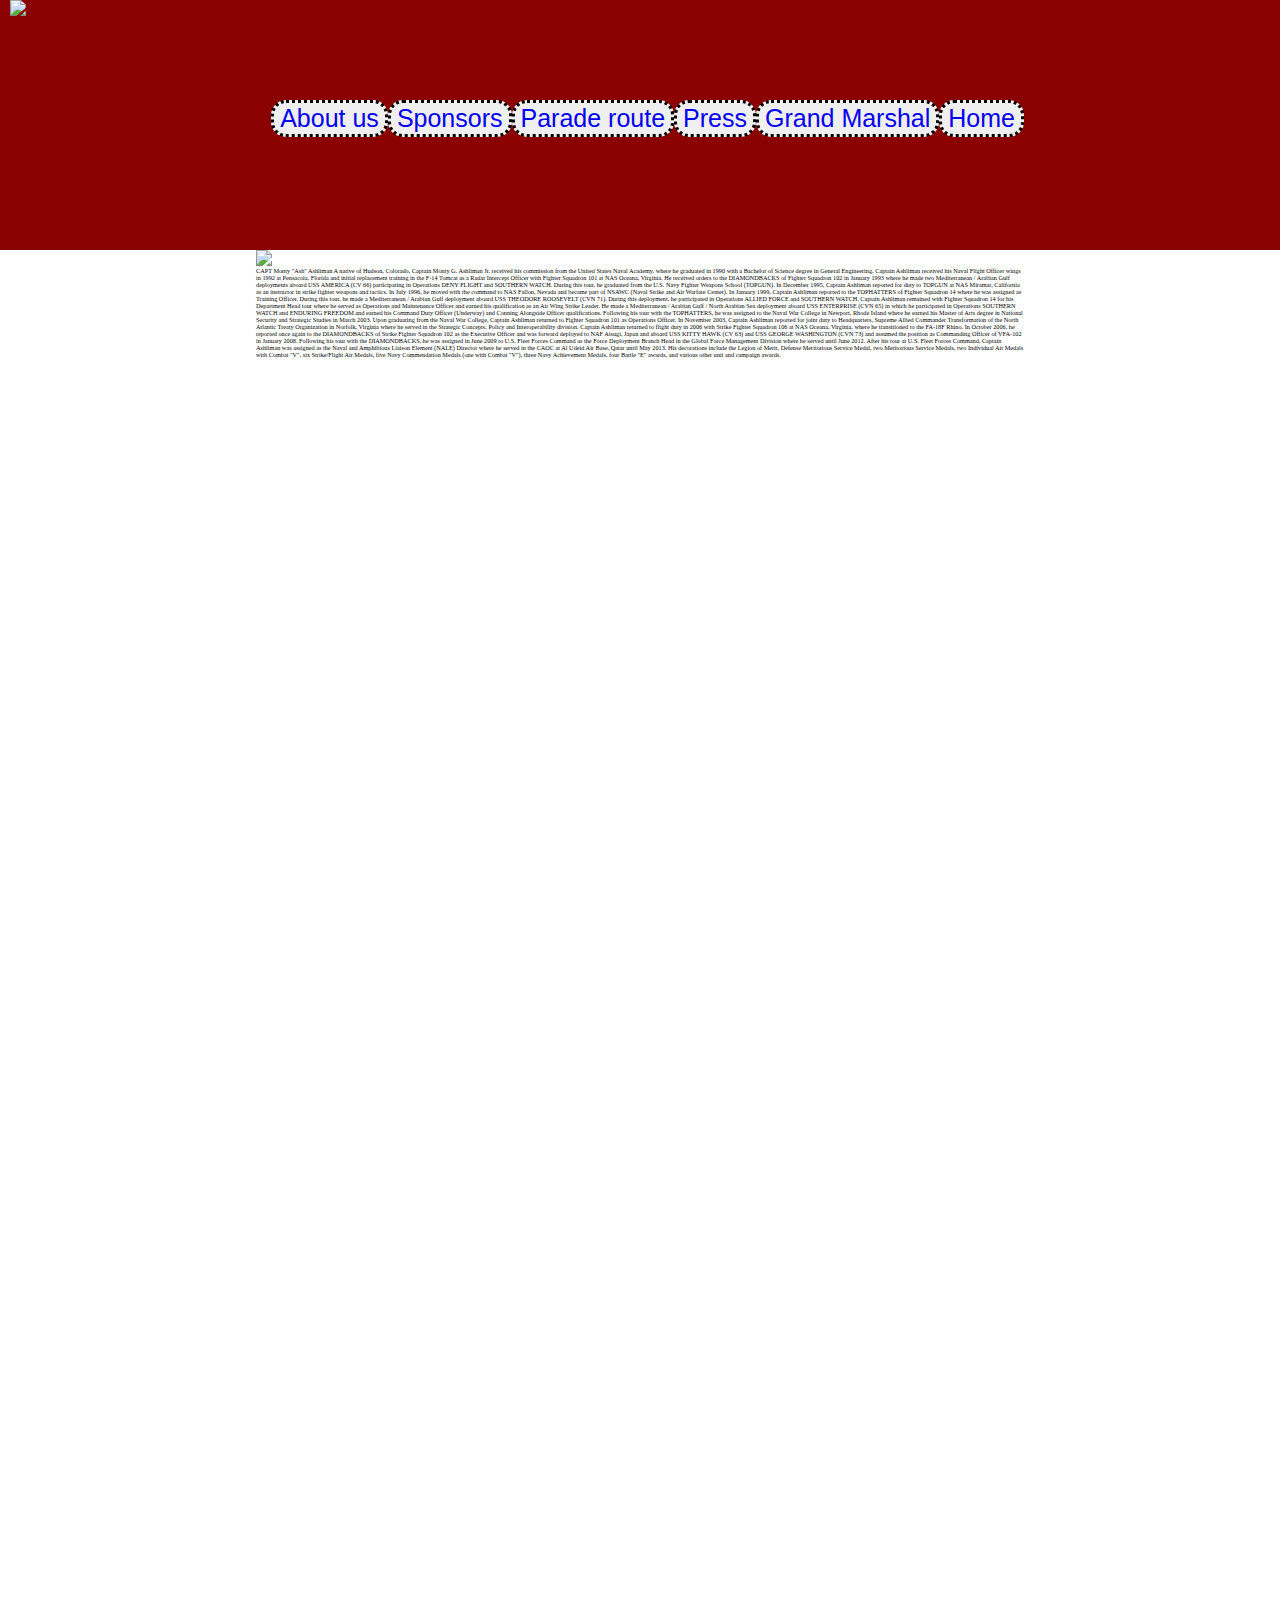
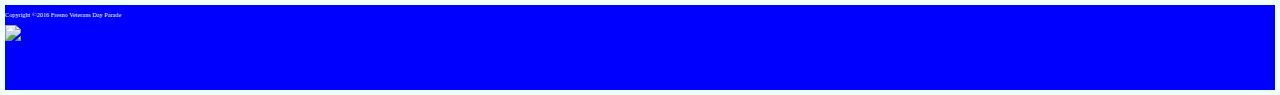
==== grandmarshal.html @ 9faf9f10 "push before lunch" ====
<!DOCTYPE html>
<html lang="en">
  <head>
      <meta charset="utf-8">
      <meta name="viewport" content="width=device-width, initial-scale=1"/>
    <link rel="stylesheet" href="css/style.css"/>
     <title>FresnoVDP</title>
  </head>
     <!---header start--->
     <body>
     <header>
      <img src="http://i.imgur.com/6Y5HglX.png">
       <nav>
        <ul> 
            <button><li><a href='http://www.fresnovdp.org/index.php'>Home</a></li></button>
            
            <button><li><a href='http://www.fresnovdp.org/grandmarshal.php'>Grand Marshal</a></li></button>
            
            <button> <li><a href='http://www.fresnovdp.org/press.php'>Press </a></li></button>
            
            <button> <li><a href='http://www.fresnovdp.org/route.php'>Parade route</a></li></button>
            
            <button><li><a href='http://www.fresnovdp.org/sponsors.php'>Sponsors</a></li></button>
            
            <button><li><a href='http://www.fresnovdp.org/about.php'>About us</a></li></button>  
          </ul>
        </nav>    
     </header>
       <!---start main--->
     <main>
         <section>
          
           <img  src="http://i.imgur.com/uiTpFuk.jpg?1">
         </section>
         CAPT Monty "Ash" Ashliman
A native of Hudson, Colorado, Captain Monty G. Ashliman Jr. received his commission from the United States Naval Academy, where he graduated in 1990 with a Bachelor of Science degree in General Engineering.
Captain Ashliman received his Naval Flight Officer wings in 1992 at Pensacola, Florida and initial replacement training in the F-14 Tomcat as a Radar Intercept Officer with Fighter Squadron 101 at NAS Oceana, Virginia. He received orders to the DIAMONDBACKS of Fighter Squadron 102 in January 1993 where he made two Mediterranean / Arabian Gulf deployments aboard USS AMERICA (CV 66) participating in Operations DENY FLIGHT and SOUTHERN WATCH. During this tour, he graduated from the U.S. Navy Fighter Weapons School (TOPGUN). In December 1995, Captain Ashliman reported for duty to TOPGUN at NAS Miramar, California as an instructor in strike fighter weapons and tactics. In July 1996, he moved with the command to NAS Fallon, Nevada and became part of NSAWC (Naval Strike and Air Warfare Center).
In January 1999, Captain Ashliman reported to the TOPHATTERS of Fighter Squadron 14 where he was assigned as Training Officer. During this tour, he made a Mediterranean / Arabian Gulf deployment aboard USS THEODORE ROOSEVELT (CVN 71). During this deployment, he participated in Operations ALLIED FORCE and SOUTHERN WATCH.
Captain Ashliman remained with Fighter Squadron 14 for his Department Head tour where he served as Operations and Maintenance Officer and earned his qualification as an Air Wing Strike Leader. He made a Mediterranean / Arabian Gulf / North Arabian Sea deployment aboard USS ENTERPRISE (CVN 65) in which he participated in Operations SOUTHERN WATCH and ENDURING FREEDOM and earned his Command Duty Officer (Underway) and Conning Alongside Officer qualifications.
Following his tour with the TOPHATTERS, he was assigned to the Naval War College in Newport, Rhode Island where he earned his Master of Arts degree in National Security and Strategic Studies in March 2003. Upon graduating from the Naval War College, Captain Ashliman returned to Fighter Squadron 101 as Operations Officer. In November 2003, Captain Ashliman reported for joint duty to Headquarters, Supreme Allied Commander Transformation of the North Atlantic Treaty Organization in Norfolk, Virginia where he served in the Strategic Concepts, Policy and Interoperability division.
Captain Ashliman returned to flight duty in 2006 with Strike Fighter Squadron 106 at NAS Oceana, Virginia, where he transitioned to the FA-18F Rhino. In October 2006, he reported once again to the DIAMONDBACKS of Strike Fighter Squadron 102 as the Executive Officer and was forward deployed to NAF Atsugi, Japan and aboard USS KITTY HAWK (CV 63) and USS GEORGE WASHINGTON (CVN 73) and assumed the position as Commanding Officer of VFA-102 in January 2008.
Following his tour with the DIAMONDBACKS, he was assigned in June 2009 to U.S. Fleet Forces Command as the Force Deployment Branch Head in the Global Force Management Division where he served until June 2012. After his tour at U.S. Fleet Forces Command, Captain Ashliman was assigned as the Naval and Amphibious Liaison Element (NALE) Director where he served in the CAOC at Al Udeid Air Base, Qatar until May 2013.
His decorations include the Legion of Merit, Defense Meritorious Service Medal, two Meritorious Service Medals, two Individual Air Medals with Combat "V", six Strike/Flight Air Medals, five Navy Commendation Medals (one with Combat "V"), three Navy Achievement Medals, four Battle "E" awards, and various other unit and campaign awards.
         
        <section>
          <article>
              
          </article>
           
        </section>
         
              
     </main>
        <footer>
           <p>Copyright &copy;2016 Fresno Veterans Day Parade</p>
            <img src="http://i.imgur.com/GIsttS5.png">
        </footer>
         
</body>
   
    
</html>
---- css/style.css ----
html, body{
    margin: 0;
    padding: 0;
    font-size: 62.5%;
}
body{
    box-sizing: border-box;
    margin: 0;
    padding: 0;
    width: 100%;
    height: 100%;
    background-image:url(http://i.imgur.com/INvgDlF.jpg);    
}

header{
    background-color:darkred;
    margin: 0;
    padding: 0;
    width:100%;
    height:250px;
}
header img{
    margin-left: 10px;
    float:left;
}
nav{
    padding-top: 100px;
    width: 80%;
    height: 105px;
    font-size: 15px;
    text-align: center;
    
}

nav ul{
    margin:0 auto;
    padding:0;
    width:100%;
    height:100px;
    list-style: none;
}

nav>ul>li{
    margin: 0;
    padding:0;
    width: calc(100%/6);
    display: inline-block;
}
nav ul li a{
    text-decoration: none;
    
}
main{
    margin: 0 auto;
    padding: 0;
    width:60%;
    height:650px;
}
main>section>img{
    margin: 0;
    padding: 0;
   

    
    
    
}
div{
    display:inline-block;
    margin: 0;
    padding: 0;
    color: palegoldenrod;
    float: right;
    border: solid 10px;
    font-size: 16px;
    
}
#section2{
    background-color: white;
    display: block;
    border:solid 10px;
    border-radius: 5%;
    color: red;
    margin: 10px;
    height:1000px; 
    padding: 0;
    width: 75%;
    margin-left: 160px;
    
    
    
     
}
#sec2ul{
    font-size: 20px
}
#section2_img{
    border-radius: 95px;
    margin: 50px
    
}
button{
    float: right;
    font-size: 25px;
    border: dotted ;
    border-radius: 15px;
    
    
}
footer{
    height:85px; 
    margin-top:70rem;
    border: solid 5px;
    color: azure;
    background-color: blue
    
}
#credimg{
    float: right
}
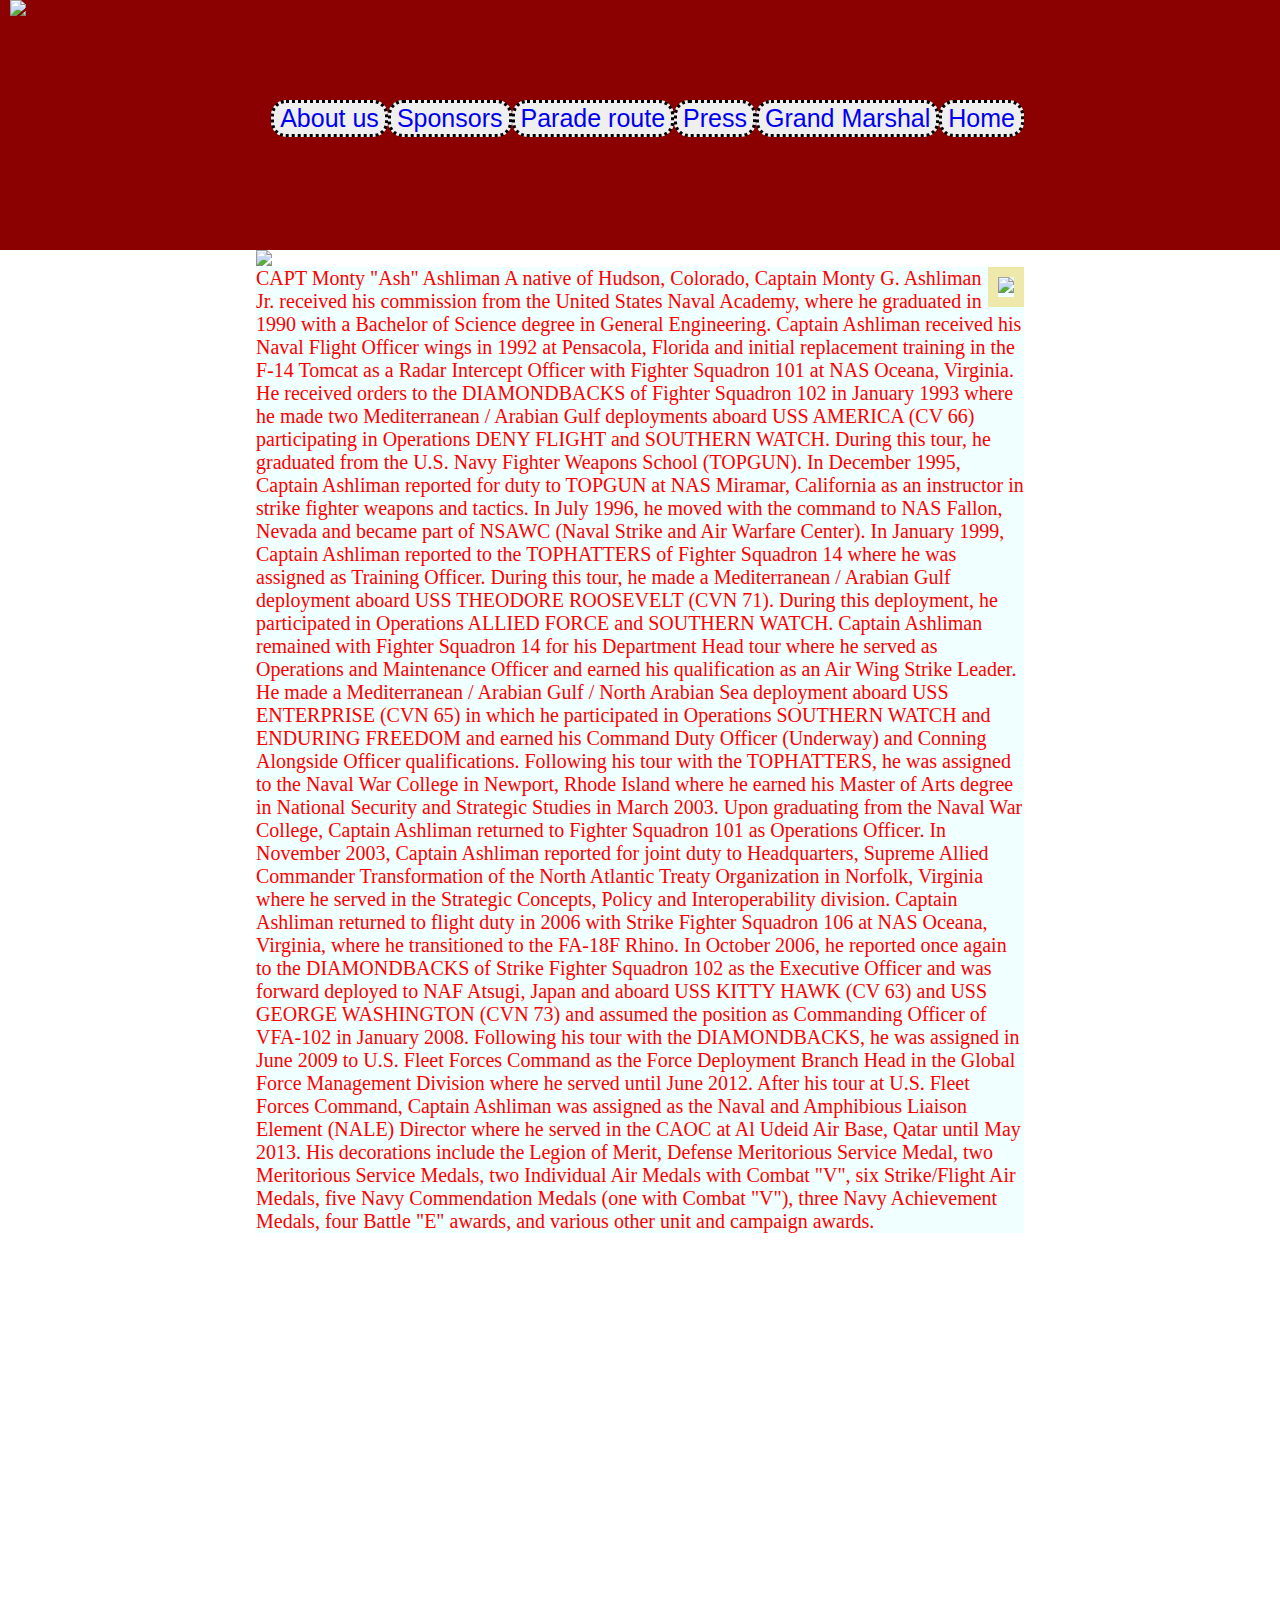
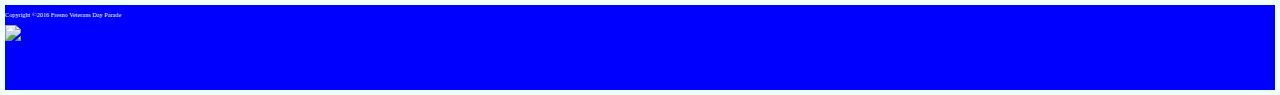
==== commit 1af153f5: "lunch push" ====
--- a/grandmarshal.html
+++ b/grandmarshal.html
@@ -4,6 +4,7 @@
       <meta charset="utf-8">
       <meta name="viewport" content="width=device-width, initial-scale=1"/>
     <link rel="stylesheet" href="css/style.css"/>
+    <a href="grandmarshal.html"></a>
      <title>FresnoVDP</title>
   </head>
      <!---header start--->
@@ -27,12 +28,24 @@
         </nav>    
      </header>
        <!---start main--->
+       
+
      <main>
+   
+        
          <section>
+                
+                
+           <img  src="http://i.imgur.com/uiTpFuk.jpg?1">
+           
           
-           <img  src="http://i.imgur.com/uiTpFuk.jpg?1">
          </section>
-         CAPT Monty "Ash" Ashliman
+             <div> <img src="http://i.imgur.com/VEbYdf8.jpg?1"></div>
+       
+         
+        <section id="grandmarsection">
+          <article>
+               CAPT Monty "Ash" Ashliman
 A native of Hudson, Colorado, Captain Monty G. Ashliman Jr. received his commission from the United States Naval Academy, where he graduated in 1990 with a Bachelor of Science degree in General Engineering.
 Captain Ashliman received his Naval Flight Officer wings in 1992 at Pensacola, Florida and initial replacement training in the F-14 Tomcat as a Radar Intercept Officer with Fighter Squadron 101 at NAS Oceana, Virginia. He received orders to the DIAMONDBACKS of Fighter Squadron 102 in January 1993 where he made two Mediterranean / Arabian Gulf deployments aboard USS AMERICA (CV 66) participating in Operations DENY FLIGHT and SOUTHERN WATCH. During this tour, he graduated from the U.S. Navy Fighter Weapons School (TOPGUN). In December 1995, Captain Ashliman reported for duty to TOPGUN at NAS Miramar, California as an instructor in strike fighter weapons and tactics. In July 1996, he moved with the command to NAS Fallon, Nevada and became part of NSAWC (Naval Strike and Air Warfare Center).
 In January 1999, Captain Ashliman reported to the TOPHATTERS of Fighter Squadron 14 where he was assigned as Training Officer. During this tour, he made a Mediterranean / Arabian Gulf deployment aboard USS THEODORE ROOSEVELT (CVN 71). During this deployment, he participated in Operations ALLIED FORCE and SOUTHERN WATCH.
@@ -41,9 +54,6 @@
 Captain Ashliman returned to flight duty in 2006 with Strike Fighter Squadron 106 at NAS Oceana, Virginia, where he transitioned to the FA-18F Rhino. In October 2006, he reported once again to the DIAMONDBACKS of Strike Fighter Squadron 102 as the Executive Officer and was forward deployed to NAF Atsugi, Japan and aboard USS KITTY HAWK (CV 63) and USS GEORGE WASHINGTON (CVN 73) and assumed the position as Commanding Officer of VFA-102 in January 2008.
 Following his tour with the DIAMONDBACKS, he was assigned in June 2009 to U.S. Fleet Forces Command as the Force Deployment Branch Head in the Global Force Management Division where he served until June 2012. After his tour at U.S. Fleet Forces Command, Captain Ashliman was assigned as the Naval and Amphibious Liaison Element (NALE) Director where he served in the CAOC at Al Udeid Air Base, Qatar until May 2013.
 His decorations include the Legion of Merit, Defense Meritorious Service Medal, two Meritorious Service Medals, two Individual Air Medals with Combat "V", six Strike/Flight Air Medals, five Navy Commendation Medals (one with Combat "V"), three Navy Achievement Medals, four Battle "E" awards, and various other unit and campaign awards.
-         
-        <section>
-          <article>
               
           </article>
            
--- a/css/style.css
+++ b/css/style.css
@@ -118,3 +118,13 @@
 #credimg{
     float: right
 }
+#grandmarsection{
+    margin: 0;
+    padding: 0;
+    
+    background-color: azure;
+    color: red;
+    font-size: 20px;
+    
+}
+
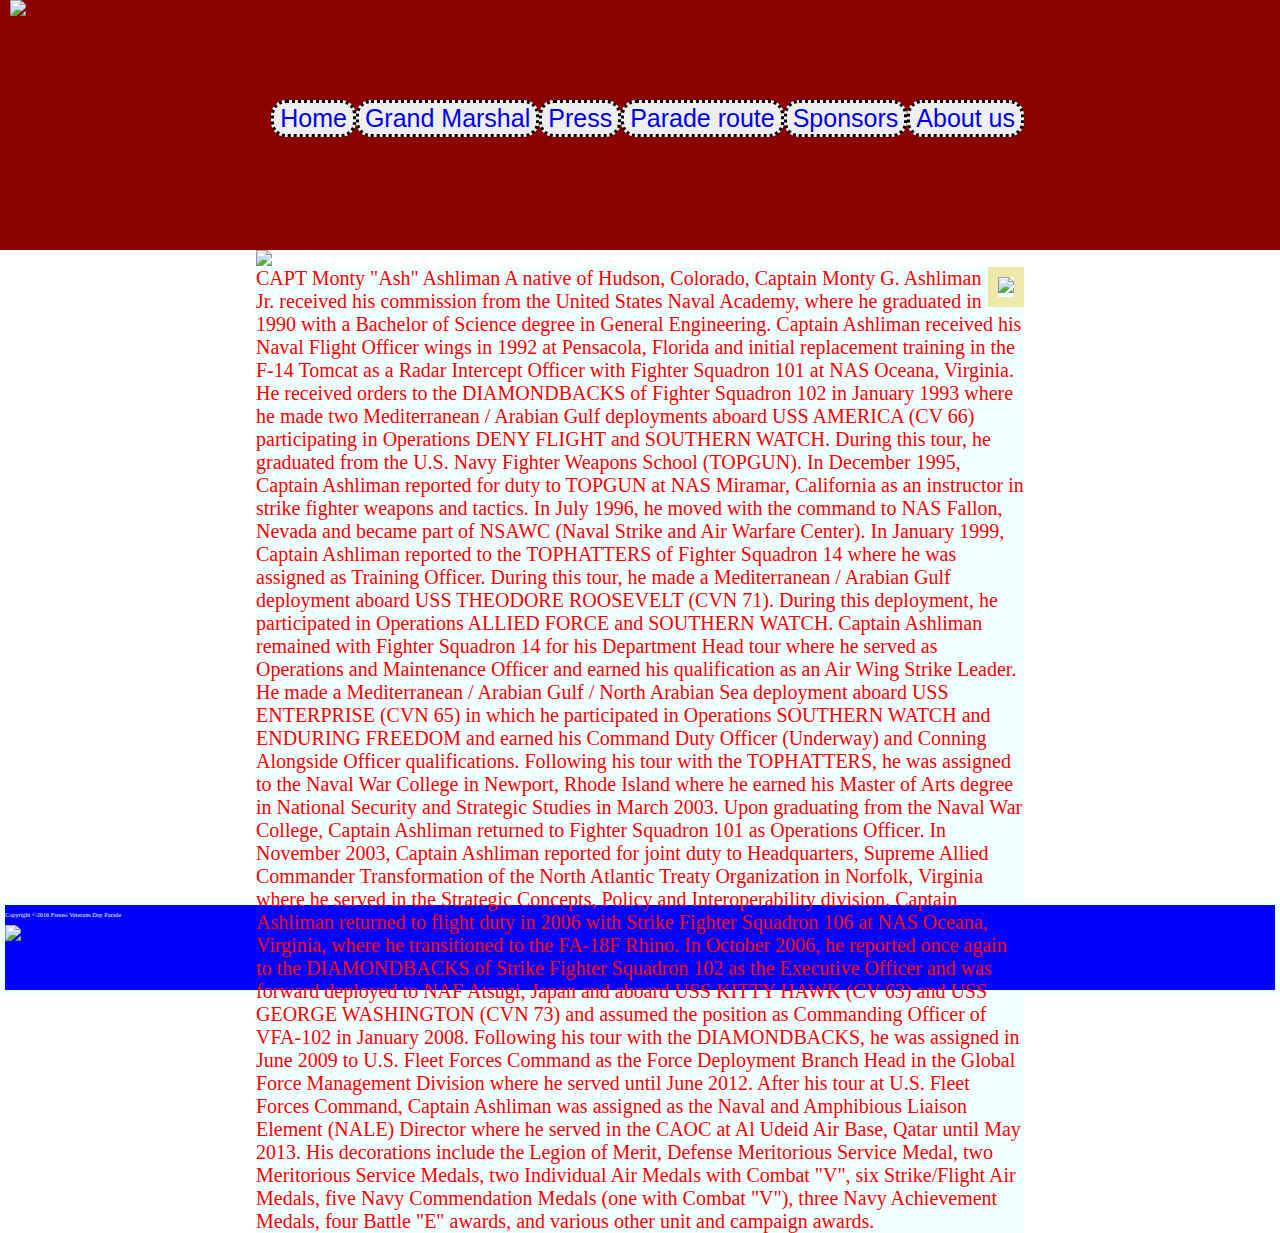
==== commit 994c8036: "last push" ====
--- a/grandmarshal.html
+++ b/grandmarshal.html
@@ -12,39 +12,34 @@
      <header>
       <img src="http://i.imgur.com/6Y5HglX.png">
        <nav>
-        <ul> 
-            <button><li><a href='http://www.fresnovdp.org/index.php'>Home</a></li></button>
-            
-            <button><li><a href='http://www.fresnovdp.org/grandmarshal.php'>Grand Marshal</a></li></button>
-            
-            <button> <li><a href='http://www.fresnovdp.org/press.php'>Press </a></li></button>
-            
-            <button> <li><a href='http://www.fresnovdp.org/route.php'>Parade route</a></li></button>
+        <ul>  <button><li><a href='http://www.fresnovdp.org/about.php'>About us</a></li></button>
             
             <button><li><a href='http://www.fresnovdp.org/sponsors.php'>Sponsors</a></li></button>
             
-            <button><li><a href='http://www.fresnovdp.org/about.php'>About us</a></li></button>  
+        
+            <button> <li><a href='http://www.fresnovdp.org/route.php'>Parade route</a></li></button>
+            
+             <button> <li><a href="press.html">Press </a></li></button>
+            
+            
+            <button><li><a href="grandmarshal.html">Grand Marshal</a></li></button>
+            
+             <button><li><a href="index.html">Home</a></li></button>  
           </ul>
         </nav>    
      </header>
        <!---start main--->
        
 
-     <main>
+<main>
    
         
-         <section>
-                
-                
-           <img  src="http://i.imgur.com/uiTpFuk.jpg?1">
-           
-          
-         </section>
+        <section>
+            <img  src="http://i.imgur.com/uiTpFuk.jpg?1">
+        </section>
              <div> <img src="http://i.imgur.com/VEbYdf8.jpg?1"></div>
-       
-         
-        <section id="grandmarsection">
-          <article>
+<section id="grandmarsection">
+   <article>
                CAPT Monty "Ash" Ashliman
 A native of Hudson, Colorado, Captain Monty G. Ashliman Jr. received his commission from the United States Naval Academy, where he graduated in 1990 with a Bachelor of Science degree in General Engineering.
 Captain Ashliman received his Naval Flight Officer wings in 1992 at Pensacola, Florida and initial replacement training in the F-14 Tomcat as a Radar Intercept Officer with Fighter Squadron 101 at NAS Oceana, Virginia. He received orders to the DIAMONDBACKS of Fighter Squadron 102 in January 1993 where he made two Mediterranean / Arabian Gulf deployments aboard USS AMERICA (CV 66) participating in Operations DENY FLIGHT and SOUTHERN WATCH. During this tour, he graduated from the U.S. Navy Fighter Weapons School (TOPGUN). In December 1995, Captain Ashliman reported for duty to TOPGUN at NAS Miramar, California as an instructor in strike fighter weapons and tactics. In July 1996, he moved with the command to NAS Fallon, Nevada and became part of NSAWC (Naval Strike and Air Warfare Center).
@@ -55,13 +50,10 @@
 Following his tour with the DIAMONDBACKS, he was assigned in June 2009 to U.S. Fleet Forces Command as the Force Deployment Branch Head in the Global Force Management Division where he served until June 2012. After his tour at U.S. Fleet Forces Command, Captain Ashliman was assigned as the Naval and Amphibious Liaison Element (NALE) Director where he served in the CAOC at Al Udeid Air Base, Qatar until May 2013.
 His decorations include the Legion of Merit, Defense Meritorious Service Medal, two Meritorious Service Medals, two Individual Air Medals with Combat "V", six Strike/Flight Air Medals, five Navy Commendation Medals (one with Combat "V"), three Navy Achievement Medals, four Battle "E" awards, and various other unit and campaign awards.
               
-          </article>
-           
-        </section>
-         
-              
-     </main>
-        <footer>
+     </article>
+ </section>
+</main>
+        <footer id="footerGM">
            <p>Copyright &copy;2016 Fresno Veterans Day Parade</p>
             <img src="http://i.imgur.com/GIsttS5.png">
         </footer>
--- a/css/style.css
+++ b/css/style.css
@@ -9,7 +9,12 @@
     padding: 0;
     width: 100%;
     height: 100%;
-    background-image:url(http://i.imgur.com/INvgDlF.jpg);    
+    background-image:url(http://i.imgur.com/INvgDlF.jpg);
+    background-position: center;
+    background-attachment: fixed;
+    background-repeat: no-repeat;
+    background-size: 100%;
+    
 }
 
 header{
@@ -59,10 +64,6 @@
 main>section>img{
     margin: 0;
     padding: 0;
-   
-
-    
-    
     
 }
 div{
@@ -86,9 +87,7 @@
     padding: 0;
     width: 75%;
     margin-left: 160px;
-    
-    
-    
+       
      
 }
 #sec2ul{
@@ -118,13 +117,45 @@
 #credimg{
     float: right
 }
+/*start grand marshals page */
+
 #grandmarsection{
     margin: 0;
     padding: 0;
-    
     background-color: azure;
     color: red;
     font-size: 20px;
     
 }
+#footerGM{
+    margin: 0;
+    padding: 0;
+    background-color: blue;
+    height: 85px:
+}
 
+
+h2{
+    margin:0;
+    padding: 0;
+    width: 100%;
+    font-size: 20px;
+    background-color: azure;
+    color:red;
+     float: left;
+}
+#sectionpress{
+    margin: 0;
+    padding:0;
+    display: inline-block;
+    width
+}
+#divpress{
+    margin: 0;
+    padding: 0;
+    width: 60%;
+    text-shadow:-1px 0 black,0 1px, 1px 0 black,0-1px black;
+    background-color: bisque;
+    
+    
+}
